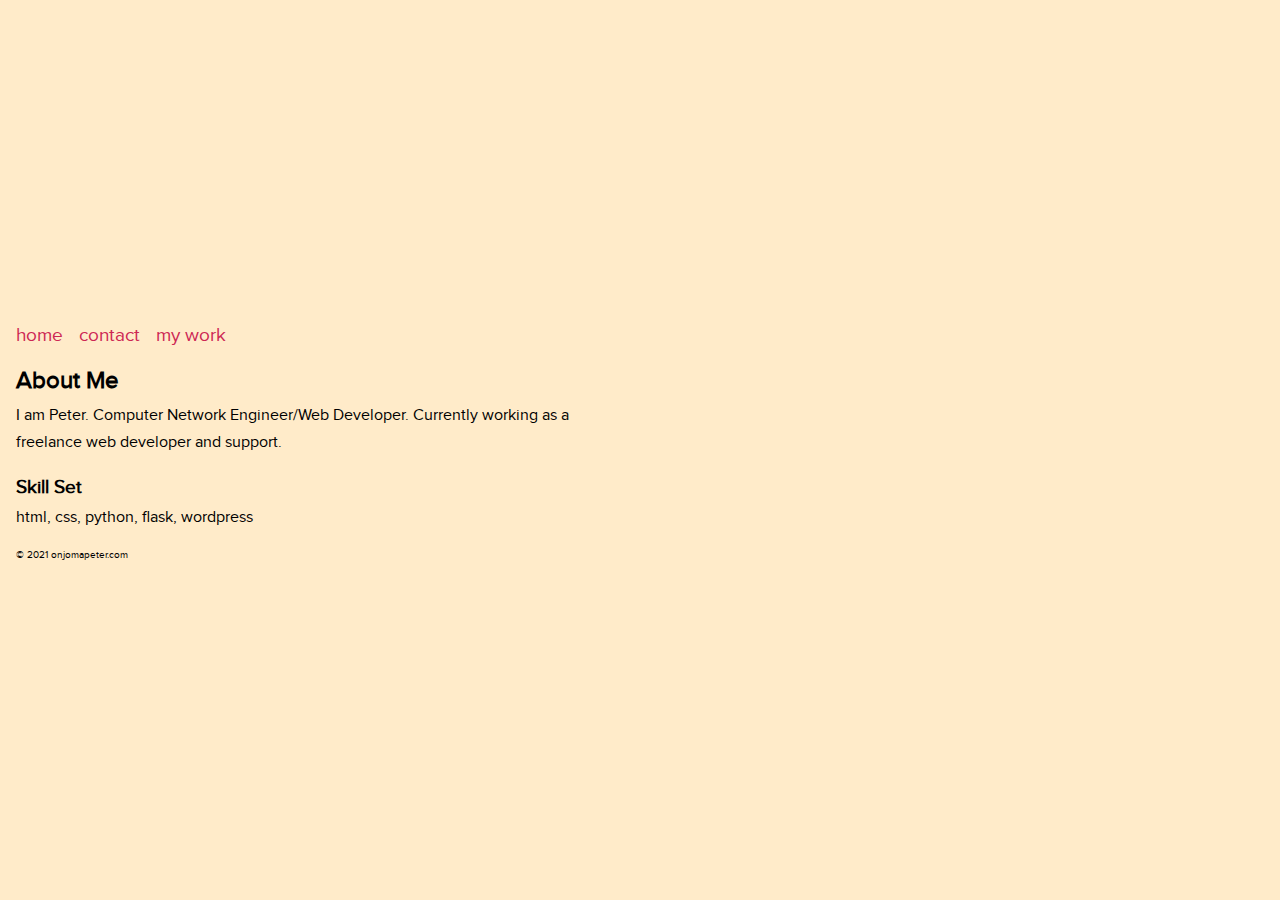
==== about.html @ c97cbb89 "added skill-set" ====
<!DOCTYPE html>
<html lang="en">
  <head>
    <meta charset="UTF-8" />
    <meta http-equiv="X-UA-Compatible" content="IE=edge" />
    <meta name="viewport" content="width=device-width, initial-scale=1.0" />
    <link
      rel="icon"
      type="image/png"
      sizes="32x32"
      href="images/site-icon.png"
    />
    <link rel="stylesheet" href="css/fontawesome/css/all.min.css" />
    <link rel="stylesheet" href="css/main.css" />
    <title>ONJOMA - Web Developer</title>
  </head>
  <body>
    <div class="container">
      <div class="about-page">
        <div class="navbar">
          <ul>
            <li><a href="/index.html">home</a></li>
            <li><a href="/contact.html">contact</a></li>
            <li><a href="/work.html">my work</a></li>
          </ul>
        </div>
        <div class="about-me">
          <h2>About Me</h2>
          <p>
            I am Peter. Computer Network Engineer/Web
            Developer. Currently working as a freelance web developer and support.
          </p>
          <h3>Skill Set</h3>
          <p>html, css, python, flask, wordpress</p>
        </div>
        <p class="copyright">&copy; 2021 onjomapeter.com</p>
      </div>
    </div>
  </body>
</html>
---- css/main.css ----
* {
  margin: 0;
  padding: 0;
  box-sizing: border-box;
}

:root {
  --primary-color: #cd2653;
  --font-family-main: "ProximaNova-Regular";
}
/* bg color to test #f5efe0 */
html {
  scroll-behavior: smooth;
}

/* Fonts */
@font-face {
  font-family: "ProximaNova-Regular";
  src: url("/css/fonts/proximanova-regular-webfont.eot");
  src: url("/css/fonts/proximanova-regular-webfont.ttf"),
    url("/css/fonts/proximanova-regular-webfont.woff"),
    url("/css/fonts/proximanova-regular-webfont.woff2"),
    url("/css/fonts/proximanova-regular-webfont.svg");
}
/* Base styles */
body {
  font-family: var(--font-family-main);
  line-height: 1.7;
  background: #ffebc9;
}

.container {
  padding: 1rem;
  max-width: 600px;
  height: 100vh;
  overflow: hidden;
  display: flex;
  align-items: center;
}

a {
  color: var(--primary-color);
  text-decoration: none;
}

a:hover {
  text-decoration: underline solid 2px;
  text-underline-offset: 3px;
}

.social-icons:hover {
  color: #333;
}

li {
  list-style: none;
  margin-right: 1rem;
}

.copyright {
  font-size: 0.6rem;
  margin: 1rem 0;
}

/* Profile Section */
.profile-img {
  width: 100px;
  border-radius: 100%;
  border: 0.3rem solid var(--primary-color);
}

.navbar {
  margin-bottom: 0.5rem;
  font-size: 1.2rem;
  display: flex;
}

ul {
  display: flex;
}

.social-icons {
  margin-right: 0.5rem;
}

.wave-hand img {
  width: 32px;
}

/* About Me */
.about-me h3 {
  margin-top: 1rem;
}

/* Contact Form */

.contact-form {
  max-width: 350px;
  margin: 1rem 0;
}

.form-control {
  width: 100%;
  font-family: var(--font-family-main);
  padding: 0.3rem;
  font-size: 1rem;
  margin-bottom: 1rem;
}

.form-control:focus {
  outline: none;
}

.btn {
  padding: 0.5rem;
  background-color: var(--primary-color);
  color: #fff;
  border: none;
  text-transform: uppercase;
  font-size: 1rem;
  border-radius: 0.2rem;
  width: 100%;
  display: block;
  cursor: pointer;
}

.btn:hover {
  background: #333;
}
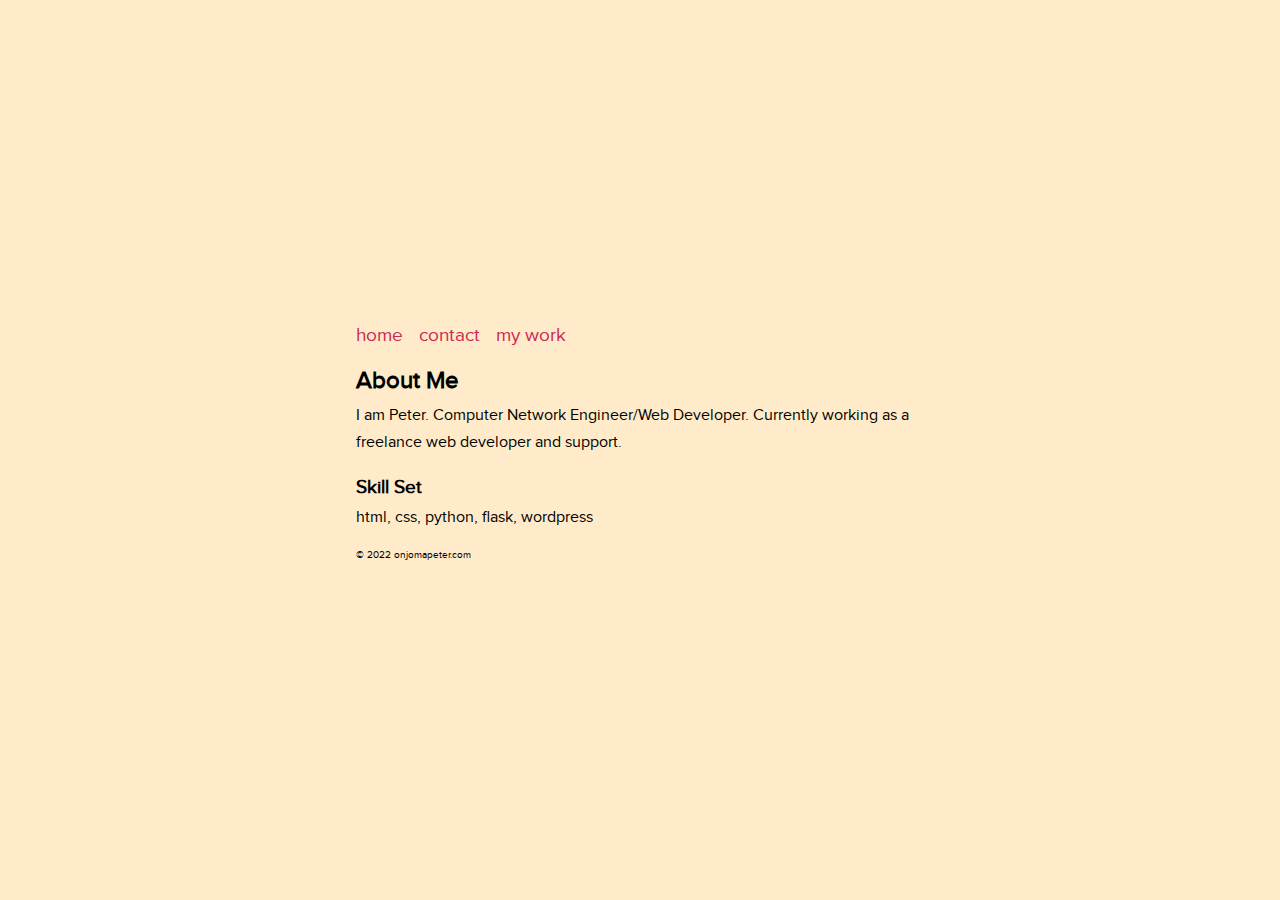
==== commit 1134814a: "updated copyright" ====
--- a/about.html
+++ b/about.html
@@ -33,7 +33,7 @@
           <h3>Skill Set</h3>
           <p>html, css, python, flask, wordpress</p>
         </div>
-        <p class="copyright">&copy; 2021 onjomapeter.com</p>
+        <p class="copyright">&copy; 2022 onjomapeter.com</p>
       </div>
     </div>
   </body>
--- a/css/main.css
+++ b/css/main.css
@@ -36,6 +36,7 @@
   overflow: hidden;
   display: flex;
   align-items: center;
+  margin: auto;
 }
 
 a {
@@ -75,7 +76,7 @@
   display: flex;
 }
 
-ul {
+.navbar ul {
   display: flex;
 }
 
@@ -95,7 +96,7 @@
 /* Contact Form */
 
 .contact-form {
-  max-width: 350px;
+  width: 350px;
   margin: 1rem 0;
 }
 
@@ -127,3 +128,12 @@
 .btn:hover {
   background: #333;
 }
+
+.work-list {
+  display: grid;
+  grid-template-columns: repeat(2, 1fr);
+  align-items: center;
+  justify-content: center;
+  column-gap: 0.5rem;
+  row-gap: 0.2rem;
+}
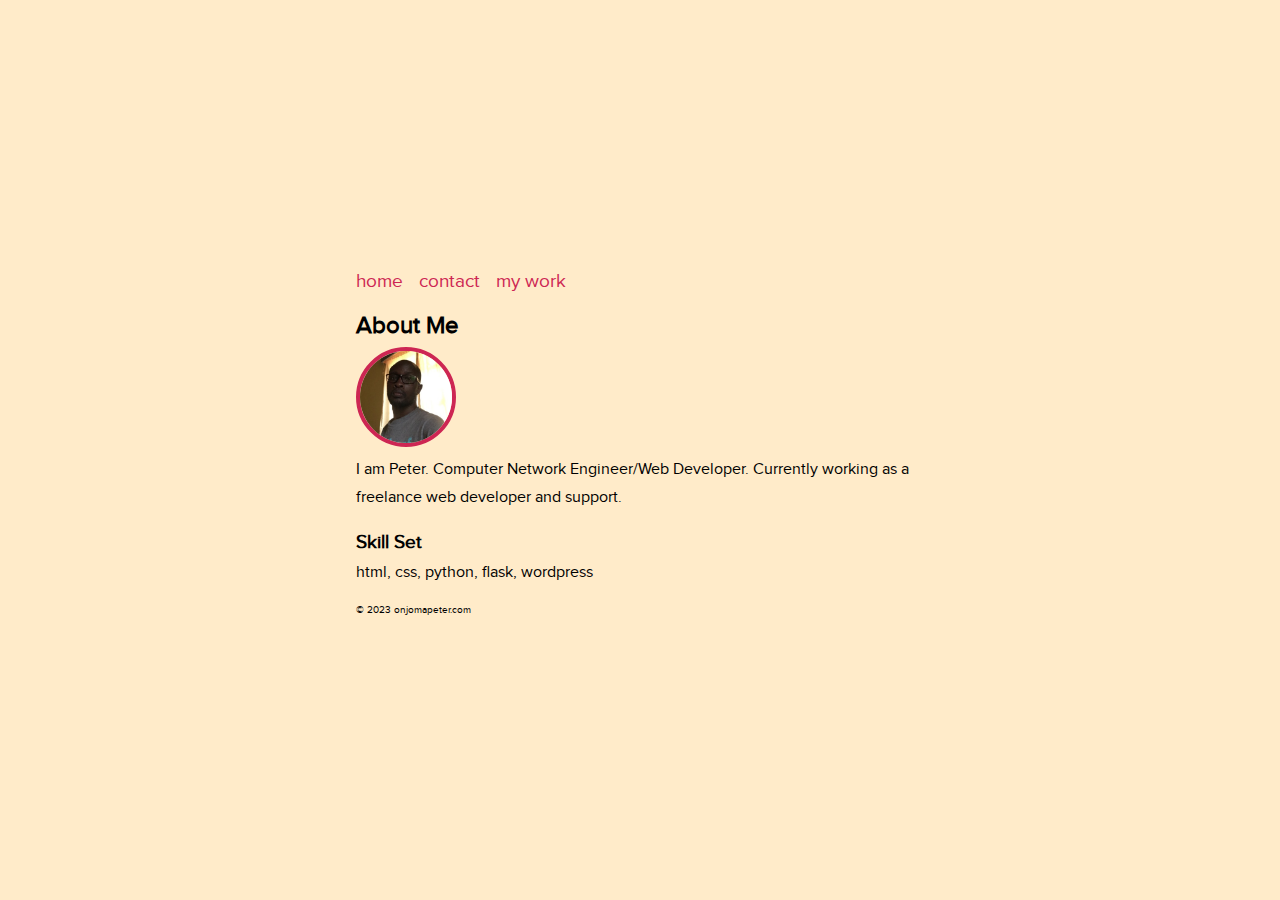
==== commit 6cce507a: "Copyright" ====
--- a/about.html
+++ b/about.html
@@ -26,6 +26,7 @@
         </div>
         <div class="about-me">
           <h2>About Me</h2>
+           <img class="profile-img" src="images/profile.png" alt="profile" />
           <p>
             I am Peter. Computer Network Engineer/Web
             Developer. Currently working as a freelance web developer and support.
@@ -33,7 +34,7 @@
           <h3>Skill Set</h3>
           <p>html, css, python, flask, wordpress</p>
         </div>
-        <p class="copyright">&copy; 2022 onjomapeter.com</p>
+        <p class="copyright">&copy; 2023 onjomapeter.com</p>
       </div>
     </div>
   </body>
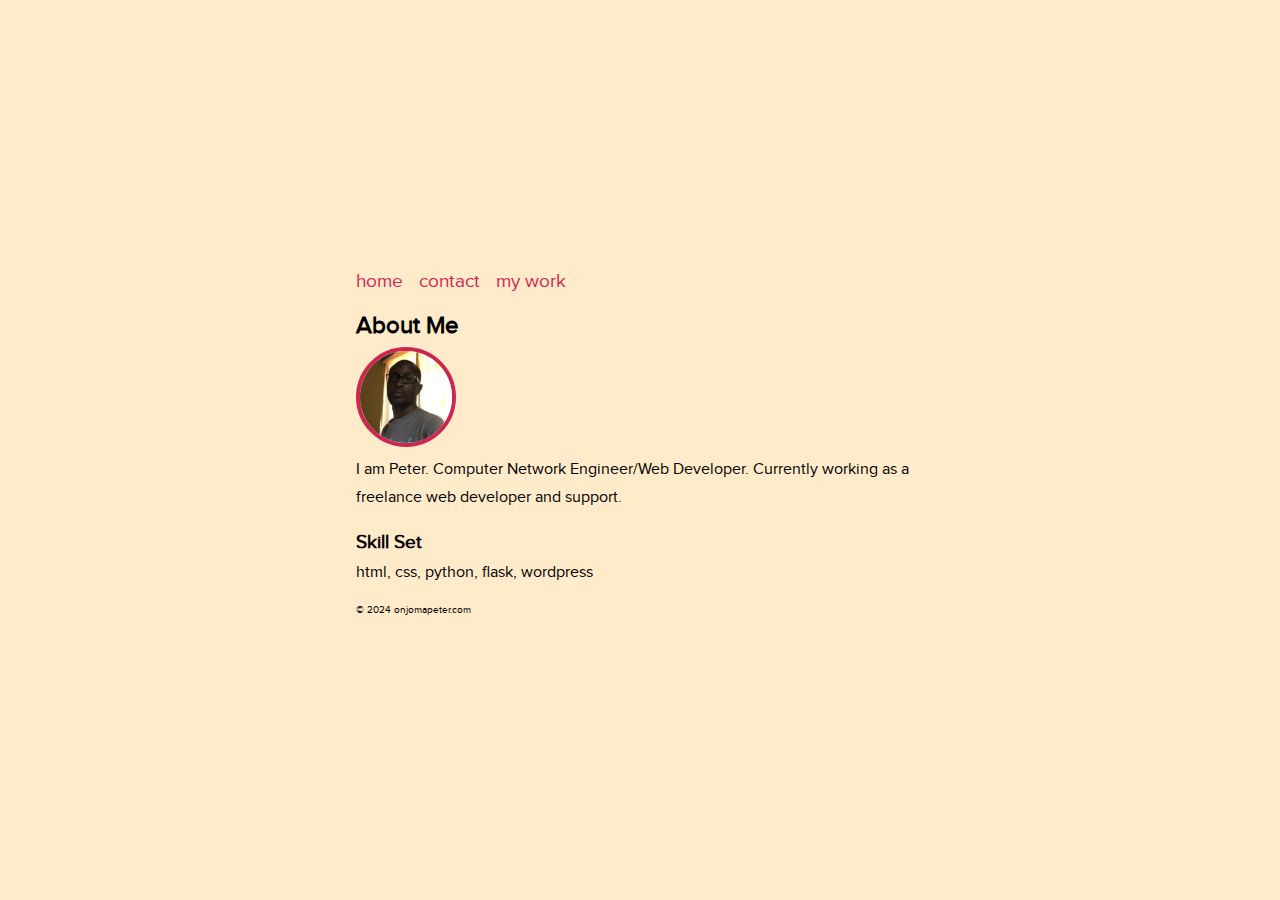
==== commit aed3aca3: "updated copyright year an work section" ====
--- a/about.html
+++ b/about.html
@@ -34,7 +34,7 @@
           <h3>Skill Set</h3>
           <p>html, css, python, flask, wordpress</p>
         </div>
-        <p class="copyright">&copy; 2023 onjomapeter.com</p>
+        <p class="copyright">&copy; 2024 onjomapeter.com</p>
       </div>
     </div>
   </body>
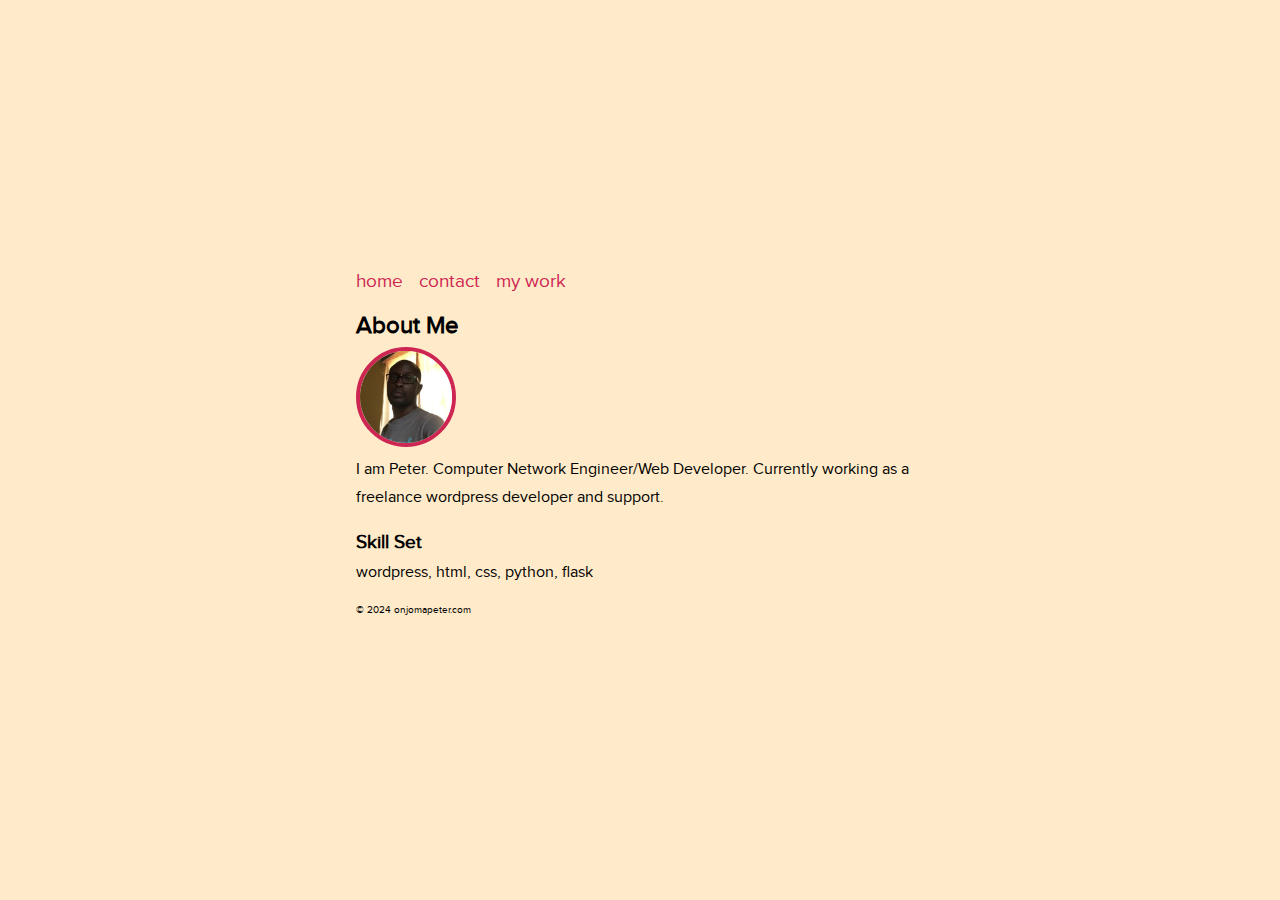
==== commit e94210f2: "Page updates" ====
--- a/about.html
+++ b/about.html
@@ -29,10 +29,10 @@
            <img class="profile-img" src="images/profile.png" alt="profile" />
           <p>
             I am Peter. Computer Network Engineer/Web
-            Developer. Currently working as a freelance web developer and support.
+            Developer. Currently working as a freelance wordpress developer and support.
           </p>
           <h3>Skill Set</h3>
-          <p>html, css, python, flask, wordpress</p>
+          <p>wordpress, html, css, python, flask</p>
         </div>
         <p class="copyright">&copy; 2024 onjomapeter.com</p>
       </div>
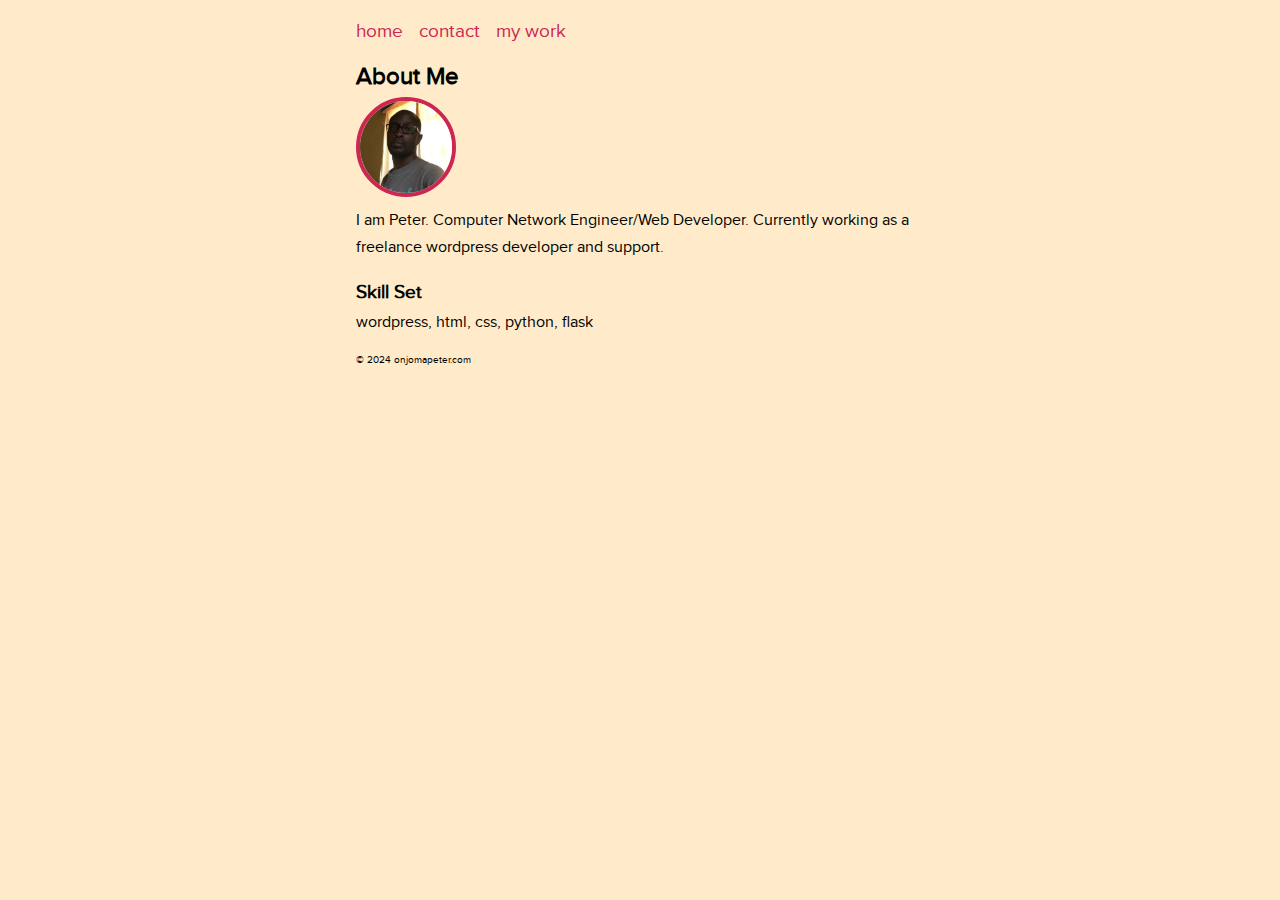
==== commit d1152529: "Update work page, add meta tags" ====
--- a/about.html
+++ b/about.html
@@ -4,6 +4,13 @@
     <meta charset="UTF-8" />
     <meta http-equiv="X-UA-Compatible" content="IE=edge" />
     <meta name="viewport" content="width=device-width, initial-scale=1.0" />
+    <meta name="description" content="Learn about Peter Onjoma - Computer Network Engineer and Web Developer with expertise in WordPress, HTML, CSS, Python, and Flask. Discover my skills and experience." />
+    <meta name="keywords" content="about peter onjoma, web developer portfolio, network engineer, wordpress expert, python developer" />
+    <meta name="author" content="Peter Onjoma" />
+    <meta name="robots" content="index, follow" />
+    <meta property="og:title" content="About Peter Onjoma - Web Developer & Network Engineer" />
+    <meta property="og:description" content="Learn about my journey as a web developer and network engineer. Expertise in WordPress, HTML, CSS, Python, and Flask." />
+    <meta property="og:type" content="website" />
     <link
       rel="icon"
       type="image/png"
@@ -26,7 +33,7 @@
         </div>
         <div class="about-me">
           <h2>About Me</h2>
-           <img class="profile-img" src="images/profile.png" alt="profile" />
+           <img class="profile-img" src="images/profile.png" alt="profile" loading="lazy" />
           <p>
             I am Peter. Computer Network Engineer/Web
             Developer. Currently working as a freelance wordpress developer and support.
--- a/css/main.css
+++ b/css/main.css
@@ -1,3 +1,4 @@
+/* CSS Reset and Variables */
 * {
   margin: 0;
   padding: 0;
@@ -7,13 +8,12 @@
 :root {
   --primary-color: #cd2653;
   --font-family-main: "ProximaNova-Regular";
-}
-/* bg color to test #f5efe0 */
-html {
-  scroll-behavior: smooth;
-}
-
-/* Fonts */
+  --background-color: #ffebc9;
+  --hover-color: #333;
+  --card-gradient: linear-gradient(145deg, #ffffff 0%, #fff1e6 100%);
+}
+
+/* Typography */
 @font-face {
   font-family: "ProximaNova-Regular";
   src: url("/css/fonts/proximanova-regular-webfont.eot");
@@ -22,23 +22,50 @@
     url("/css/fonts/proximanova-regular-webfont.woff2"),
     url("/css/fonts/proximanova-regular-webfont.svg");
 }
-/* Base styles */
+
+/* Base Layout */
+html {
+  scroll-behavior: smooth;
+}
+
+html, body {
+  height: 100%;
+  overflow-y: auto !important;
+}
+
 body {
   font-family: var(--font-family-main);
   line-height: 1.7;
-  background: #ffebc9;
-}
-
+  background: var(--background-color);
+}
+
+/* Container Styles */
 .container {
   padding: 1rem;
   max-width: 600px;
-  height: 100vh;
-  overflow: hidden;
-  display: flex;
-  align-items: center;
   margin: auto;
-}
-
+  height: auto !important;
+  overflow: visible !important;
+  display: block !important;
+}
+
+/* Navigation */
+.navbar {
+  margin-bottom: 0.5rem;
+  font-size: 1.2rem;
+  display: flex;
+}
+
+.navbar ul {
+  display: flex;
+}
+
+li {
+  list-style: none;
+  margin-right: 1rem;
+}
+
+/* Links and Buttons */
 a {
   color: var(--primary-color);
   text-decoration: none;
@@ -47,69 +74,6 @@
 a:hover {
   text-decoration: underline solid 2px;
   text-underline-offset: 3px;
-}
-
-.social-icons:hover {
-  color: #333;
-}
-
-li {
-  list-style: none;
-  margin-right: 1rem;
-}
-
-.copyright {
-  font-size: 0.6rem;
-  margin: 1rem 0;
-}
-
-/* Profile Section */
-.profile-img {
-  width: 100px;
-  border-radius: 100%;
-  border: 0.3rem solid var(--primary-color);
-}
-
-.navbar {
-  margin-bottom: 0.5rem;
-  font-size: 1.2rem;
-  display: flex;
-}
-
-.navbar ul {
-  display: flex;
-}
-
-.social-icons {
-  margin-right: 0.5rem;
-}
-
-.wave-hand img {
-  width: 32px;
-}
-
-/* About Me */
-.about-me h3 {
-  margin-top: 1rem;
-}
-
-/* Contact Form */
-
-.contact-form {
-  width: 350px;
-  margin: 1rem 0;
-}
-
-.form-control {
-  width: 100%;
-  font-family: var(--font-family-main);
-  padding: 0.3rem;
-  font-size: 1rem;
-  margin-bottom: 1rem;
-}
-
-.form-control:focus {
-  outline: none;
 }
 
 .btn {
@@ -126,7 +90,170 @@
 }
 
 .btn:hover {
-  background: #333;
+  background: var(--hover-color);
+}
+
+/* Profile Section */
+.profile-img {
+  width: 100px;
+  border-radius: 100%;
+  border: 0.3rem solid var(--primary-color);
+}
+
+.social-icons {
+  margin-right: 0.5rem;
+}
+
+.social-icons:hover {
+  color: var(--hover-color);
+}
+
+.wave-hand img {
+  width: 32px;
+}
+
+/* About Section */
+.about-page {
+  height: auto !important;
+  overflow: visible !important;
+}
+
+.about-me h3 {
+  margin-top: 1rem;
+}
+
+/* Contact Form */
+.contact-form {
+  width: 350px;
+  margin: 1rem 0;
+}
+
+.form-control {
+  width: 100%;
+  font-family: var(--font-family-main);
+  padding: 0.3rem;
+  font-size: 1rem;
+  margin-bottom: 1rem;
+}
+
+.form-control:focus {
+  outline: none;
+}
+
+/* Portfolio Grid */
+.projects-grid {
+  display: grid;
+  grid-template-columns: repeat(2, 1fr);
+  gap: 1.5rem;
+  margin: 2rem 0;
+  max-width: 100%;
+}
+
+.project-card {
+  background: var(--card-gradient);
+  border-radius: 8px;
+  transition: transform 0.3s ease, box-shadow 0.3s ease;
+  box-shadow: 0 2px 10px rgba(0, 0, 0, 0.1);
+}
+
+.project-card:hover {
+  transform: translateY(-5px);
+  box-shadow: 0 5px 15px rgba(0, 0, 0, 0.15);
+}
+
+.project-content {
+  padding: 1.5rem;
+}
+
+.project-title {
+  color: var(--primary-color);
+  margin-bottom: 0.5rem;
+  font-size: 1rem;
+}
+
+.project-tech {
+  display: flex;
+  flex-wrap: wrap;
+  gap: 0.5rem;
+  margin: 0.5rem 0;
+}
+
+.tech-tag {
+  background: var(--background-color);
+  color: var(--primary-color);
+  padding: 0.2rem 0.8rem;
+  border-radius: 15px;
+  font-size: 0.75rem;
+}
+
+.project-links {
+  display: flex;
+  justify-content: space-between;
+  align-items: center;
+  margin-top: 1rem;
+}
+
+.brief-link {
+  color: var(--primary-color);
+  cursor: pointer;
+  font-size: 0.9rem;
+}
+
+.brief-link:hover {
+  text-decoration: underline solid 2px;
+  text-underline-offset: 3px;
+}
+
+/* Modal Styles */
+.modal {
+  display: none;
+  position: fixed;
+  top: 0;
+  left: 0;
+  width: 100%;
+  height: 100%;
+  background-color: rgba(0, 0, 0, 0.5);
+  z-index: 1000;
+}
+
+.modal-content {
+  position: relative;
+  background: var(--card-gradient);
+  margin: 15% auto;
+  padding: 2rem;
+  border-radius: 8px;
+  max-width: 500px;
+  box-shadow: 0 5px 15px rgba(0, 0, 0, 0.2);
+}
+
+.close-modal {
+  position: absolute;
+  right: 1rem;
+  top: 1rem;
+  font-size: 1.5rem;
+  cursor: pointer;
+  color: var(--primary-color);
+}
+
+.modal-title {
+  color: var(--primary-color);
+  margin-bottom: 1rem;
+}
+
+.modal-description {
+  margin-bottom: 1rem;
+  line-height: 1.6;
+}
+
+.modal-tech {
+  margin-top: 1rem;
+  font-weight: bold;
+}
+
+/* Utilities */
+.copyright {
+  font-size: 0.6rem;
+  margin: 1rem 0;
 }
 
 .work-list {
@@ -137,3 +264,10 @@
   column-gap: 0.5rem;
   row-gap: 0.2rem;
 }
+
+/* Responsive Design */
+@media (max-width: 600px) {
+  .projects-grid {
+    grid-template-columns: 1fr;
+  }
+}
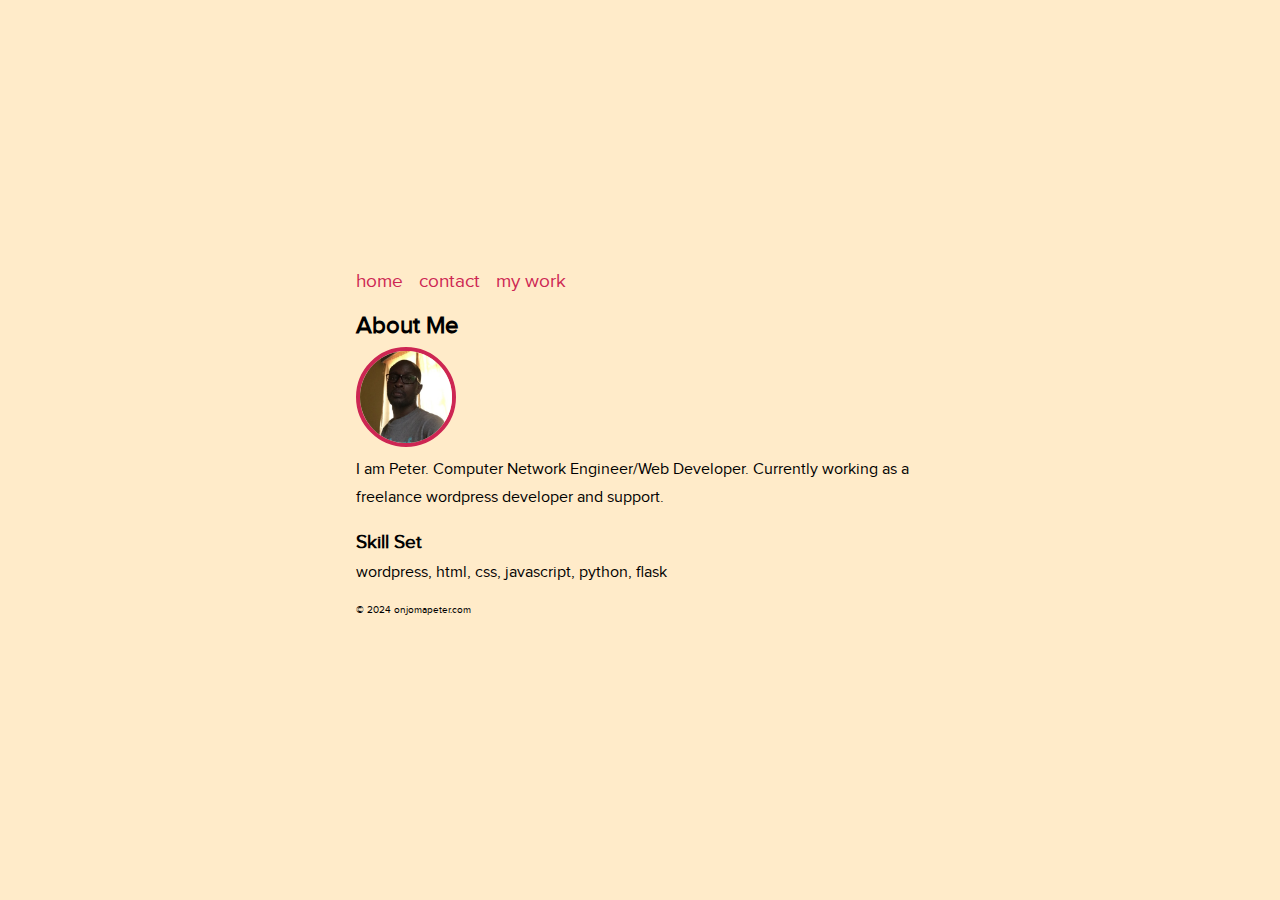
==== commit b14bd8a9: "Update about.html" ====
--- a/about.html
+++ b/about.html
@@ -39,7 +39,7 @@
             Developer. Currently working as a freelance wordpress developer and support.
           </p>
           <h3>Skill Set</h3>
-          <p>wordpress, html, css, python, flask</p>
+          <p>wordpress, html, css, javascript, python, flask</p>
         </div>
         <p class="copyright">&copy; 2024 onjomapeter.com</p>
       </div>
--- a/css/main.css
+++ b/css/main.css
@@ -31,22 +31,25 @@
 html, body {
   height: 100%;
   overflow-y: auto !important;
+  margin: 0;
 }
 
 body {
   font-family: var(--font-family-main);
   line-height: 1.7;
   background: var(--background-color);
+  display: flex;
+  align-items: center;
+  justify-content: center;
+  min-height: 100vh;
 }
 
 /* Container Styles */
 .container {
   padding: 1rem;
   max-width: 600px;
+  width: 100%;
   margin: auto;
-  height: auto !important;
-  overflow: visible !important;
-  display: block !important;
 }
 
 /* Navigation */
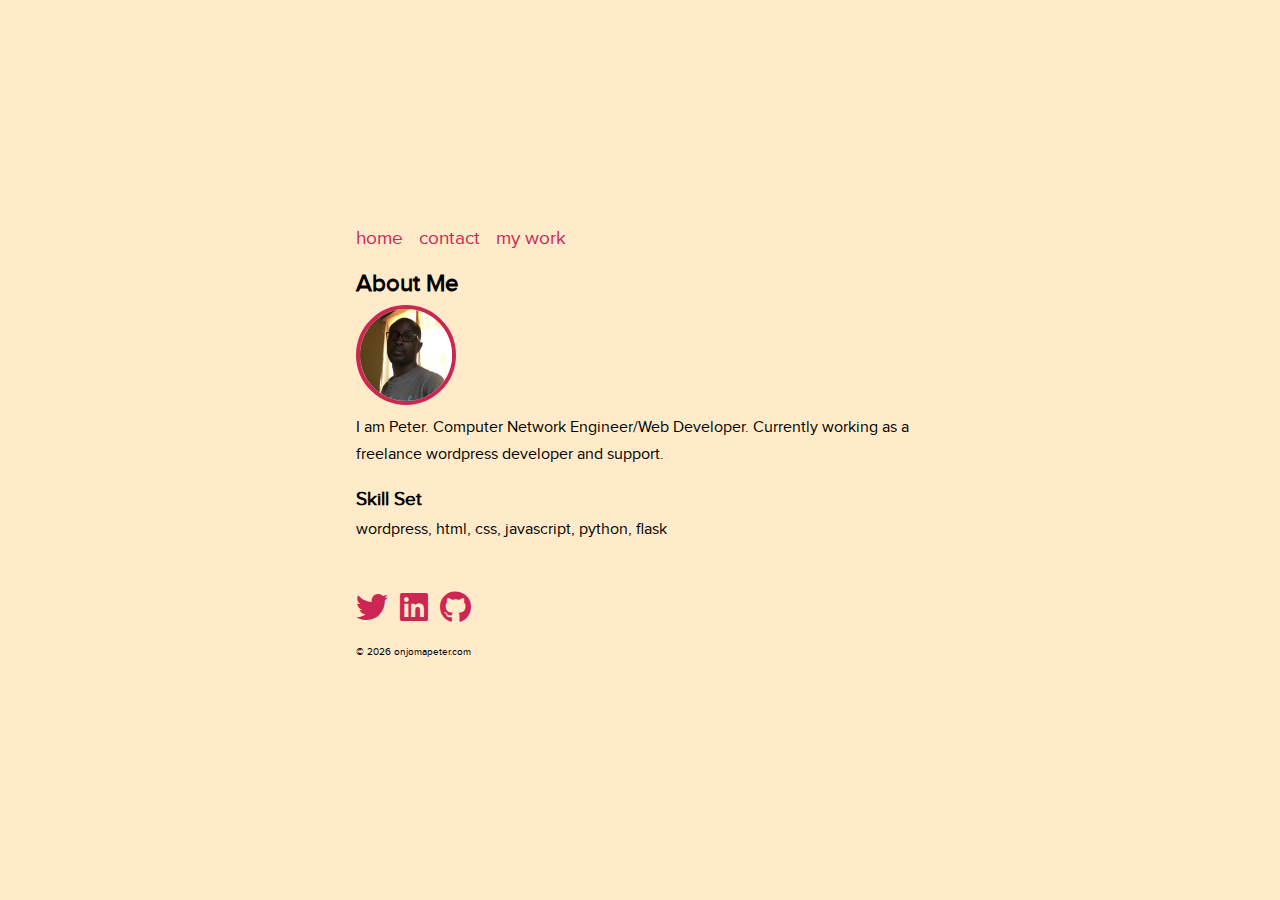
==== commit 82747248: "Make footer and copyright year dynamic" ====
--- a/about.html
+++ b/about.html
@@ -41,8 +41,9 @@
           <h3>Skill Set</h3>
           <p>wordpress, html, css, javascript, python, flask</p>
         </div>
-        <p class="copyright">&copy; 2024 onjomapeter.com</p>
       </div>
+      <div id="footer"></div>
     </div>
+    <script src="/js/footer.js"></script>
   </body>
 </html>
--- a/css/main.css
+++ b/css/main.css
@@ -253,6 +253,15 @@
   font-weight: bold;
 }
 
+/* Footer Styles */
+#footer {
+  margin-top: 3rem;
+}
+
+#footer.home-footer {
+  margin-top: 0;
+}
+
 /* Utilities */
 .copyright {
   font-size: 0.6rem;
